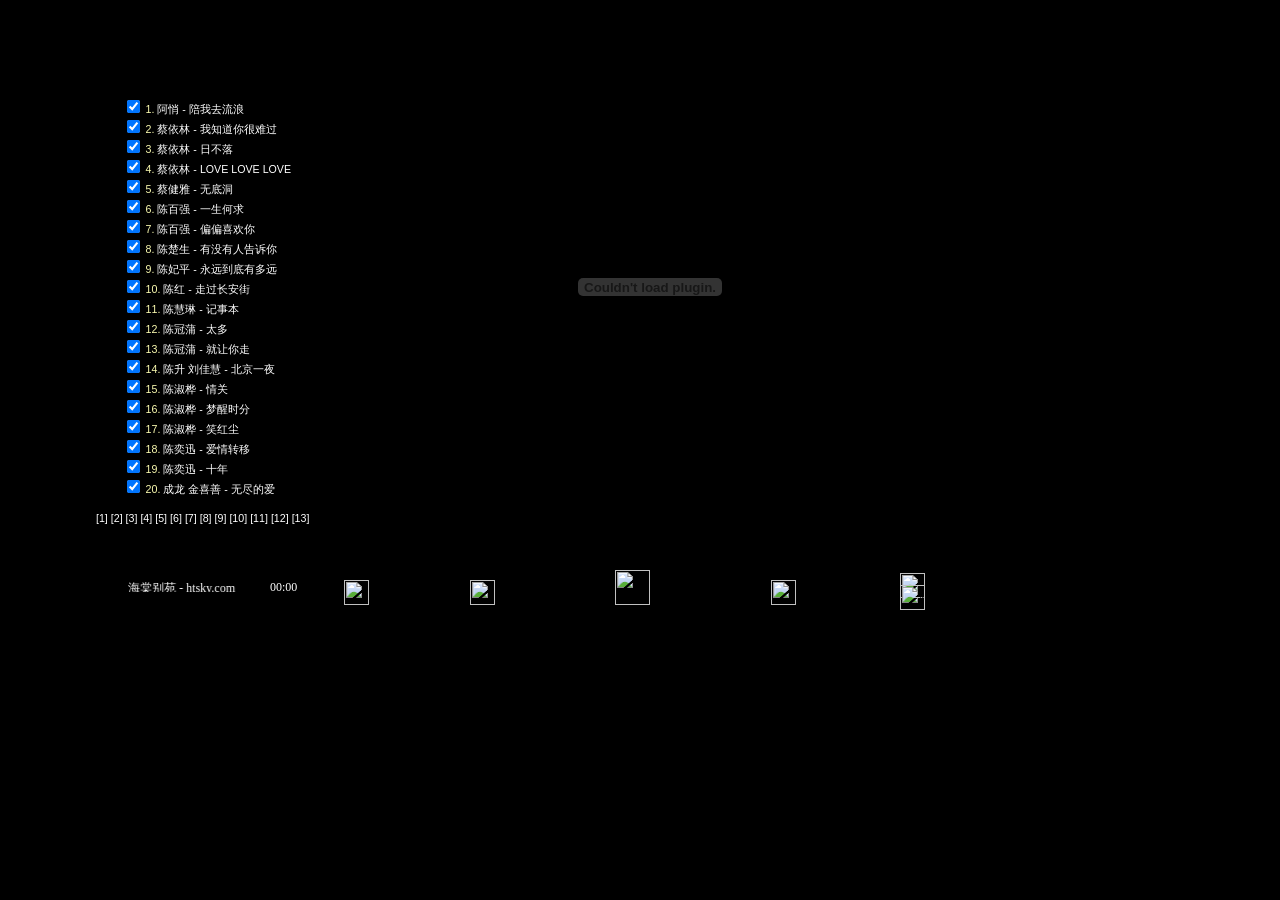
==== index.html @ 9a9c0d4a "Add files via upload" ====
﻿<title>:: 海棠别苑 - 音乐在线 ::</title>
<meta http-equiv="Content-Type" content="text/html; charset=gb2312">
<meta name="Author" content="ExoBUD, Jinwoong Yu">
<meta name="Keywords" content="ExoBUD MP">
<meta name="Description" content="asf,asx,wma,wmx,wmv,wvx,mp3,wav,mid 网站媒体播放程序">
<link rel="stylesheet" type="text/css" href="exobud.css">
<!-- 
============================================================【程序信息及版权宣告】====
ExoBUD MP(II) v4.1tc+ [Traditional Chinese Version]
Copyright(Pe) 1999-2003 Jinwoong Yu[ExoBUD], Kendrick Wong[kiddiken.net].yune_lee[liyu.net]
======================================================================================
程序原作者: 庾珍雄(Jinwoong Yu) 
个人网站: http://exobud.nayana.org 
电子邮件: exobud@hanmail.net
繁体中文化作者: 惊直(Kendrick Wong/kiddiken)
个人网站: http://kiddiken.net
电子邮件: webmaster@kiddiken.net
简体中文化作者: liyu(yune_lee)
个人网站: http://www.liyu.net
电子邮件: yune_lee@163.net
0ICQ 账号: 4410162
发表日期: 2003.01.10(此版本原韩文版) 
发表日期: 2003.03.23(繁体中文首个版本)
发表日期: 2003.05.22(简体中文首个版本)
======================================================================================
-->
<style type="text/css">
<!--
.mulu1 {font-size: 12px; FILTER: dropshadow(color=#ffffff,offx=0,offy=0); COLOR: #ffffff;}
#dis {display:none;}
-->
</style>

<script language="javascript" src="slide.js"></script>
<script language="javascript">
var image = new Array(); //定义image为图片数量的数组
var number;
var idtemp;
function init(){
}
function topimgbg(){
　　 //初始化效果，<Script Language="JavaScript">topimgbg();<\/Script> 调用代码要在id出现的下面才起作用，否则没效果
　　 image [0] = 'https://cdn.jsdelivr.net/gh/kylehao/public/mp3_change_img/bg01.jpg' //背景图象的路径
　　 image [1] = 'https://cdn.jsdelivr.net/gh/kylehao/public/mp3_change_img/bg02.jpg'
　　 image [2] = 'https://cdn.jsdelivr.net/gh/kylehao/public/mp3_change_img/bg03.jpg'
　　 number = Math.floor(Math.random() * image.length);
idtemp = document.getElementById('topimgbg');
idtemp.background=image[number];
//setTimeout("topimgbg()", 9000);//实现自动定时切换背景效果
    curImg = begImg;
    if (curImg < 0 || curImg > image.length - 1){
curImg = image.length - 1;
}
//alert("curImg = "+curImg);
    changeSlide();
    setTimeout("play()", 2000)
}

</script>

<noscript></head></noscript>

<body bgcolor="#000000" leftMargin=0 topMargin=0 marginheight="0" marginwidth="0" scroll=no onLoad="initExobud();" onDragStart="return false" onSelectStart="return false">
<object classid="CLSID:6BF52A52-394A-11d3-B153-00C04F79FAA6"
type="application/x-oleobject" name="Exobud" width="0" height="0" id="Exobud"
style="position:relative; left:0px; top:0px; width:0px; height:0px; z-index: 0; visibility: visible;">
  <param name="autoStart" value="ture">
  <param name="balance" value="0">
  <param name="currentPosition" value="0">
  <param name="currentMarker" value="0">
  <param name="enableContextMenu" value="false">
  <param name="enableErrorDialogs" value="false">
  <param name="enabled" value="true">
  <param name="fullScreen" value="false">
  <param name="invokeURLs" value="false">
  <param name="mute" value="false">
  <param name="playCount" value="1">
  <param name="rate" value="1">
  <param name="uiMode" value="none">
  <param name="volume" value="100">
</object>

<script language="JavaScript" src="exobud.js"></script>
<!-- 加载 ExoBUD MP(II) 基本设定档 -->
<script language="JavaScript" src="exobudset.js"></script>
<!-- 加载 ExoBUD MP(II) 播放清单设定文件 -->
<script language="JavaScript" src="china.js"></script>
<!-- 如果您不熟悉原始码编辑，请勿随便修改下面使用 JScript 的部份，否则可能会导致程序不能正常运作 -->
<script language="JScript" for="Exobud" event="openStateChange(sf)">evtOSChg(sf);</script>
<script language="JScript" for="Exobud" event="playStateChange(ns)">evtPSChg(ns);</script>
<script language="JScript" for="Exobud" event="error()">evtWmpError();</script>
<script language="JScript" for="Exobud" event="Buffering(bf)">evtWmpBuff(bf);</script>
<!-- 加载「动态按钮图文件切换」的 JavaScript 程序文件 -->
<script language="JavaScript" src="imgchg.js"></script>


<table border="0" cellpadding="0" cellspacing="0" width="1280">
<!-- fwtable fwsrc="未命名" fwbase="index.jpg" fwstyle="Dreamweaver" fwdocid = "742308039" fwnested="0" -->
  <tr>
   <td><img src="https://cdn.jsdelivr.net/gh/kylehao/public/mp3_change_img/spacer.gif" width="1280" height="1" border="0" alt=""></td>
   <td><img src="https://cdn.jsdelivr.net/gh/kylehao/public/mp3_change_img/spacer.gif" width="1" height="1" border="0" alt=""></td>
  </tr>

  <tr>
   <td><img name="index_r1_c1" src="https://cdn.jsdelivr.net/gh/kylehao/public/mp3_change_img/index_r1_c1.jpg" width="1280" height="11" border="0" alt=""></td>
   <td><img src="https://cdn.jsdelivr.net/gh/kylehao/public/mp3_change_img/spacer.gif" width="1" height="11" border="0" alt=""></td>
  </tr>
  <tr>
    <td id="topimgbg" background="https://cdn.jsdelivr.net/gh/kylehao/public/mp3_change_img/bg01.jpg">
<iframe src="exobudpl.htm" name="main" width="100%" height="514" align="default" frameborder="no" scrolling="no" marginwidth=0 marginheight=0 allowTransparency="true"></iframe>
    </td>
   <td><img src="https://cdn.jsdelivr.net/gh/kylehao/public/mp3_change_img/spacer.gif" width="1" height="514" border="0" alt=""></td>
  </tr>
  <tr>
    <td background="https://cdn.jsdelivr.net/gh/kylehao/public/mp3_change_img/btnbg.jpg">
     <table align="left">
      <tr>
       <td>&nbsp;&nbsp;
<!--
        <a href="index2.htm"><img src="https://cdn.jsdelivr.net/gh/kylehao/public/mp3_change_img/btn01.jpg" width="20" height="8" border="0" alt=""></a>
-->
       </td>
       <td width="170">
       </td>
       <td>
<!--
<img src="https://cdn.jsdelivr.net/gh/kylehao/public/mp3_change_img/btn01.jpg" width="20" height="8" border="0" alt="" onMouseDown="topimgbg.background='https://cdn.jsdelivr.net/gh/kylehao/public/mp3_change_img/bg01.jpg'">
<img src="https://cdn.jsdelivr.net/gh/kylehao/public/mp3_change_img/btn02.jpg" width="20" height="8" border="0" alt="" onMouseDown="topimgbg.background='https://cdn.jsdelivr.net/gh/kylehao/public/mp3_change_img/bg02.jpg'">
<img src="https://cdn.jsdelivr.net/gh/kylehao/public/mp3_change_img/btn03.jpg" width="20" height="8" border="0" alt="" onMouseDown="topimgbg.background='https://cdn.jsdelivr.net/gh/kylehao/public/mp3_change_img/bg03.jpg'">
<img src="https://cdn.jsdelivr.net/gh/kylehao/public/mp3_change_img/btn04.jpg" width="20" height="8" border="0" alt="" onMouseDown="topimgbg.background='https://cdn.jsdelivr.net/gh/kylehao/public/mp3_change_img/bg04.jpg'">
<img src="https://cdn.jsdelivr.net/gh/kylehao/public/mp3_change_img/btn05.jpg" width="20" height="8" border="0" alt="" onMouseDown="topimgbg.background='https://cdn.jsdelivr.net/gh/kylehao/public/mp3_change_img/bg05.jpg'">
<img src="https://cdn.jsdelivr.net/gh/kylehao/public/mp3_change_img/btn06.jpg" width="20" height="8" border="0" alt="" onMouseDown="topimgbg.background='https://cdn.jsdelivr.net/gh/kylehao/public/mp3_change_img/bg06.jpg'">
<img src="https://cdn.jsdelivr.net/gh/kylehao/public/mp3_change_img/btn07.jpg" width="20" height="8" border="0" alt="" onMouseDown="topimgbg.background='https://cdn.jsdelivr.net/gh/kylehao/public/mp3_change_img/bg07.jpg'">
<img src="https://cdn.jsdelivr.net/gh/kylehao/public/mp3_change_img/btn08.jpg" width="20" height="8" border="0" alt="" onMouseDown="topimgbg.background='https://cdn.jsdelivr.net/gh/kylehao/public/mp3_change_img/bg08.jpg'">
<img src="https://cdn.jsdelivr.net/gh/kylehao/public/mp3_change_img/btn09.jpg" width="20" height="8" border="0" alt="" onMouseDown="topimgbg.background='https://cdn.jsdelivr.net/gh/kylehao/public/mp3_change_img/bg09.jpg'">
<img src="https://cdn.jsdelivr.net/gh/kylehao/public/mp3_change_img/btn10.jpg" width="20" height="8" border="0" alt="" onMouseDown="topimgbg.background='https://cdn.jsdelivr.net/gh/kylehao/public/mp3_change_img/bg10.jpg'">
<img src="https://cdn.jsdelivr.net/gh/kylehao/public/mp3_change_img/btn11.jpg" width="20" height="8" border="0" alt="" onMouseDown="topimgbg.background='https://cdn.jsdelivr.net/gh/kylehao/public/mp3_change_img/bg11.jpg'">
<img src="https://cdn.jsdelivr.net/gh/kylehao/public/mp3_change_img/btn12.jpg" width="20" height="8" border="0" alt="" onMouseDown="topimgbg.background='https://cdn.jsdelivr.net/gh/kylehao/public/mp3_change_img/bg12.jpg'">
<img src="https://cdn.jsdelivr.net/gh/kylehao/public/mp3_change_img/btn13.jpg" width="20" height="8" border="0" alt="" onMouseDown="topimgbg.background='https://cdn.jsdelivr.net/gh/kylehao/public/mp3_change_img/bg13.jpg'">
<img src="https://cdn.jsdelivr.net/gh/kylehao/public/mp3_change_img/btn14.jpg" width="20" height="8" border="0" alt="" onMouseDown="topimgbg.background='https://cdn.jsdelivr.net/gh/kylehao/public/mp3_change_img/bg14.jpg'">
<img src="https://cdn.jsdelivr.net/gh/kylehao/public/mp3_change_img/btn15.jpg" width="20" height="8" border="0" alt="" onMouseDown="topimgbg.background='https://cdn.jsdelivr.net/gh/kylehao/public/mp3_change_img/bg15.jpg'">
<img src="https://cdn.jsdelivr.net/gh/kylehao/public/mp3_change_img/btn16.jpg" width="20" height="8" border="0" alt="" onMouseDown="topimgbg.background='https://cdn.jsdelivr.net/gh/kylehao/public/mp3_change_img/bg16.jpg'">
<img src="https://cdn.jsdelivr.net/gh/kylehao/public/mp3_change_img/btn17.jpg" width="20" height="8" border="0" alt="" onMouseDown="topimgbg.background='https://cdn.jsdelivr.net/gh/kylehao/public/mp3_change_img/bg17.jpg'">
<img src="https://cdn.jsdelivr.net/gh/kylehao/public/mp3_change_img/btn18.jpg" width="20" height="8" border="0" alt="" onMouseDown="topimgbg.background='https://cdn.jsdelivr.net/gh/kylehao/public/mp3_change_img/bg18.jpg'">
<img src="https://cdn.jsdelivr.net/gh/kylehao/public/mp3_change_img/btn19.jpg" width="20" height="8" border="0" alt="" onMouseDown="topimgbg.background='https://cdn.jsdelivr.net/gh/kylehao/public/mp3_change_img/bg19.jpg'">
<img src="https://cdn.jsdelivr.net/gh/kylehao/public/mp3_change_img/btn20.jpg" width="20" height="8" border="0" alt="" onMouseDown="topimgbg.background='https://cdn.jsdelivr.net/gh/kylehao/public/mp3_change_img/bg20.jpg'">
<img src="https://cdn.jsdelivr.net/gh/kylehao/public/mp3_change_img/btn21.jpg" width="20" height="8" border="0" alt="" onMouseDown="topimgbg.background='https://cdn.jsdelivr.net/gh/kylehao/public/mp3_change_img/bg21.jpg'">
<img src="https://cdn.jsdelivr.net/gh/kylehao/public/mp3_change_img/btn22.jpg" width="20" height="8" border="0" alt="" onMouseDown="topimgbg.background='https://cdn.jsdelivr.net/gh/kylehao/public/mp3_change_img/bg22.jpg'">
<img src="https://cdn.jsdelivr.net/gh/kylehao/public/mp3_change_img/btn23.jpg" width="20" height="8" border="0" alt="" onMouseDown="topimgbg.background='https://cdn.jsdelivr.net/gh/kylehao/public/mp3_change_img/bg23.jpg'">
<img src="https://cdn.jsdelivr.net/gh/kylehao/public/mp3_change_img/btn24.jpg" width="20" height="8" border="0" alt="" onMouseDown="topimgbg.background='https://cdn.jsdelivr.net/gh/kylehao/public/mp3_change_img/bg24.jpg'">
<img src="https://cdn.jsdelivr.net/gh/kylehao/public/mp3_change_img/btn25.jpg" width="20" height="8" border="0" alt="" onMouseDown="topimgbg.background='https://cdn.jsdelivr.net/gh/kylehao/public/mp3_change_img/bg25.jpg'">
<img src="https://cdn.jsdelivr.net/gh/kylehao/public/mp3_change_img/btn26.jpg" width="20" height="8" border="0" alt="" onMouseDown="topimgbg.background='https://cdn.jsdelivr.net/gh/kylehao/public/mp3_change_img/bg26.jpg'">
<img src="https://cdn.jsdelivr.net/gh/kylehao/public/mp3_change_img/btn27.jpg" width="20" height="8" border="0" alt="" onMouseDown="topimgbg.background='https://cdn.jsdelivr.net/gh/kylehao/public/mp3_change_img/bg27.jpg'">
<img src="https://cdn.jsdelivr.net/gh/kylehao/public/mp3_change_img/btn28.jpg" width="20" height="8" border="0" alt="" onMouseDown="topimgbg.background='https://cdn.jsdelivr.net/gh/kylehao/public/mp3_change_img/bg28.jpg'">
<img src="https://cdn.jsdelivr.net/gh/kylehao/public/mp3_change_img/btn29.jpg" width="20" height="8" border="0" alt="" onMouseDown="topimgbg.background='https://cdn.jsdelivr.net/gh/kylehao/public/mp3_change_img/bg29.jpg'">
<img src="https://cdn.jsdelivr.net/gh/kylehao/public/mp3_change_img/btn30.jpg" width="20" height="8" border="0" alt="" onMouseDown="topimgbg.background='https://cdn.jsdelivr.net/gh/kylehao/public/mp3_change_img/bg30.jpg'">
<img src="https://cdn.jsdelivr.net/gh/kylehao/public/mp3_change_img/btn31.jpg" width="20" height="8" border="0" alt="" onMouseDown="topimgbg.background='https://cdn.jsdelivr.net/gh/kylehao/public/mp3_change_img/bg31.jpg'">
<img src="https://cdn.jsdelivr.net/gh/kylehao/public/mp3_change_img/btn32.jpg" width="20" height="8" border="0" alt="" onMouseDown="topimgbg.background='https://cdn.jsdelivr.net/gh/kylehao/public/mp3_change_img/bg32.jpg'">
<img src="https://cdn.jsdelivr.net/gh/kylehao/public/mp3_change_img/btn33.jpg" width="20" height="8" border="0" alt="" onMouseDown="topimgbg.background='https://cdn.jsdelivr.net/gh/kylehao/public/mp3_change_img/bg33.jpg'">
<img src="https://cdn.jsdelivr.net/gh/kylehao/public/mp3_change_img/btn34.jpg" width="20" height="8" border="0" alt="" onMouseDown="topimgbg.background='https://cdn.jsdelivr.net/gh/kylehao/public/mp3_change_img/bg34.jpg'">
<img src="https://cdn.jsdelivr.net/gh/kylehao/public/mp3_change_img/btn35.jpg" width="20" height="8" border="0" alt="" onMouseDown="topimgbg.background='https://cdn.jsdelivr.net/gh/kylehao/public/mp3_change_img/bg35.jpg'">
<img src="https://cdn.jsdelivr.net/gh/kylehao/public/mp3_change_img/btn36.jpg" width="20" height="8" border="0" alt="" onMouseDown="topimgbg.background='https://cdn.jsdelivr.net/gh/kylehao/public/mp3_change_img/bg36.jpg'">
<img src="https://cdn.jsdelivr.net/gh/kylehao/public/mp3_change_img/btn37.jpg" width="20" height="8" border="0" alt="" onMouseDown="topimgbg.background='https://cdn.jsdelivr.net/gh/kylehao/public/mp3_change_img/bg37.jpg'">
-->
       </td>
      </tr>
     </table>


    </td>
   <td><img src="https://cdn.jsdelivr.net/gh/kylehao/public/mp3_change_img/spacer.gif" width="1" height="20" border="0" alt=""></td>
  </tr>
  <tr>
    <td background="https://cdn.jsdelivr.net/gh/kylehao/public/mp3_change_img/bottom.jpg">

<table width="733" height="54" border="0">
        <tr> 
          <td> <div style="position:absolute;left:344px;top:580px;"><img name="playt" src="https://cdn.jsdelivr.net/gh/kylehao/public/mp3_change_img/btn_play.gif" width=25 height=25 border=0 onClick="startExobud()"
onMouseOver="imgtog('playt',2)" onMouseOut="imgtog('playt',3)" style="cursor:hand" title="播放"
></div></td>
          <td><div style="position:absolute;left:615px;top:570px;"><img name="stopt" src="https://cdn.jsdelivr.net/gh/kylehao/public/mp3_change_img/btn_stop.gif" width=35 height=35 border=0 onClick="wmpStop()"
onMouseOver="imgtog('stopt',2)" onMouseOut="imgtog('stopt',3)" style="cursor:hand" title="停止"
></div></td>
          <td><div style="position:absolute;left:470px;top:580px;"><img name="prevt" src="https://cdn.jsdelivr.net/gh/kylehao/public/mp3_change_img/btn_prev.gif" width=25 height=25 border=0 onClick="playPrev()"
onMouseOver="imgtog('prevt',2)" onMouseOut="imgtog('prevt',3)" style="cursor:hand" title="上一首曲目"></div></td>
          <td><div style="position:absolute;left:771px;top:580px;"><img name="nextt" src="https://cdn.jsdelivr.net/gh/kylehao/public/mp3_change_img/btn_next.gif" width=25 height=25 border=0 onClick="playNext()"
onMouseOver="imgtog('nextt',2)" onMouseOut="imgtog('nextt',3)" style="cursor:hand" title="下一首曲目"></div></td>
          <td><div style="position:absolute;left:50px;top:580px;"><marquee behavior="alternate" width=200 height=12 scrollamount=1 scrolldelay=100>
            <span id="disp1" class="mulu1">海棠别苑 - htsky.com</span></marquee></div></td>
          <td nowrap onClick="chgTimeFmt()" style="cursor:hand" title="[倒/顺]计时方式"><div style="position:absolute;left:270px;top:580px;"><span id="disp2" class="mulu1" style="width:60;">00:00</span></div></td>
          <td nowrap><div style="position:absolute;left:900px;top:573px;"><img name="vup" src="https://cdn.jsdelivr.net/gh/kylehao/public/mp3_change_img/btn_vup.gif" width=25 height=25 border=0 onClick="wmpVolUp()"
onMouseOver="imgtog('vup',2)" onMouseOut="imgtog('vup',3)" style="cursor:hand" title="增加音量"
></div></td>
          <td nowrap><div style="position:absolute;left:900px;top:585px;"><img name="vdn" src="https://cdn.jsdelivr.net/gh/kylehao/public/mp3_change_img/btn_vdn.gif" width=25 height=25 border=0 onClick="wmpVolDn()"
onMouseOver="imgtog('vdn',2)" onMouseOut="imgtog('vdn',3)" style="cursor:hand" title="减少音量"
></div></td>

        </tr>
      </table>




    </td>
   <td><img src="https://cdn.jsdelivr.net/gh/kylehao/public/mp3_change_img/spacer.gif" width="1" height="72" border="0" alt=""></td>
  </tr>
</table>



<div id="Layer1" style="position:absolute; width:638px; height:115px; z-index:1; left: 39px; top: 31px; visibility: hidden;"> 
  <table height=31 align=center cellpadding=0 cellspacing=0 border=0>
    <tr> 
      <td> <table height=31 align=center cellpadding=0 cellspacing=0 border=0>
          <tr> 
            <!-- 显示播放状态的 Scope 动态图文件：
如果您想要变更这个图档，请同时参考及修改 imgchg.js 接近檔末的部份。 -->
            <td width=30 height=31 align=center
><img name="scope" src="shiting/exobud/img/scope_off.gif" width=30 height=25
onClick="vizExobud()" style="cursor:help" title="到访 ExoBUD MP 原作者 Jinwoong Yu 的网站 [韩文]"
></td>
            
            <!-- 播放器控制面板上的所有按钮：
如果您想要变更这些图档，请同时参考及修改 imgchg.js 这个档案的内容。 -->
            <td width="45" nowrap
></td>
            <td width=11></td>
            <td width="30" nowrap
><img name="pmode" src="https://cdn.jsdelivr.net/gh/kylehao/public/mp3_change_img/btn_rndmode_off.gif" width=15 height=25 border=0 onClick="chgPMode()"
onMouseOver="imgtog('pmode',2)" onMouseOut="imgtog('pmode',3)" style="cursor:hand" title="播放顺序 (S=循序 R=随机)"
><img name="rept" src="https://cdn.jsdelivr.net/gh/kylehao/public/mp3_change_img/btn_rept_off.gif" width=15 height=25 border=0 onClick="chkRept()"
onMouseOver="imgtog('rept',2)" onMouseOut="imgtog('rept',3)" style="cursor:hand" title="切换是否重复播放目前的曲目"
></td>
            <td width=11></td>
            <td width="60" nowrap
><img name="pauzt" src="https://cdn.jsdelivr.net/gh/kylehao/public/mp3_change_img/btn_pauz_off.gif" width=20 height=25 border=0 onClick="wmpPP()"
onMouseOver="imgtog('pauzt',2)" onMouseOut="imgtog('pauzt',3)" style="cursor:hand" title="暂停．继续"
></td>
            <td width=11></td>
            <td width=20></td>
            <td width=11></td>
            <td width=11><img name="plist" src="https://cdn.jsdelivr.net/gh/kylehao/public/mp3_change_img/btn_plist.gif" width=20 height=20 border=0 onClick="openPlist()"
onMouseOver="imgtog('plist',2)" onMouseOut="imgtog('plist',3)" style="cursor:hand" title="显示播放清单内容"
></td>
          </tr>
        </table></td>
    </tr>
    <tr> 
      <td height=0> 
        <!-- 显示字幕框的部份：
如果您想要使用字幕功能，您便需要预留页面一些空间用来显示这个字幕框。
无论您是否使用字幕功能，请勿随便修改或删除下面这段 DIV 区块的语法。 -->
<div id="capText">ExoBUD MP(II) 字幕显示系统(SMI)</div></td>
    </tr>
  </table>
</div>
</div>
<Script Language="JavaScript">topimgbg();</Script>
<div id="dis">
</body>
</html>
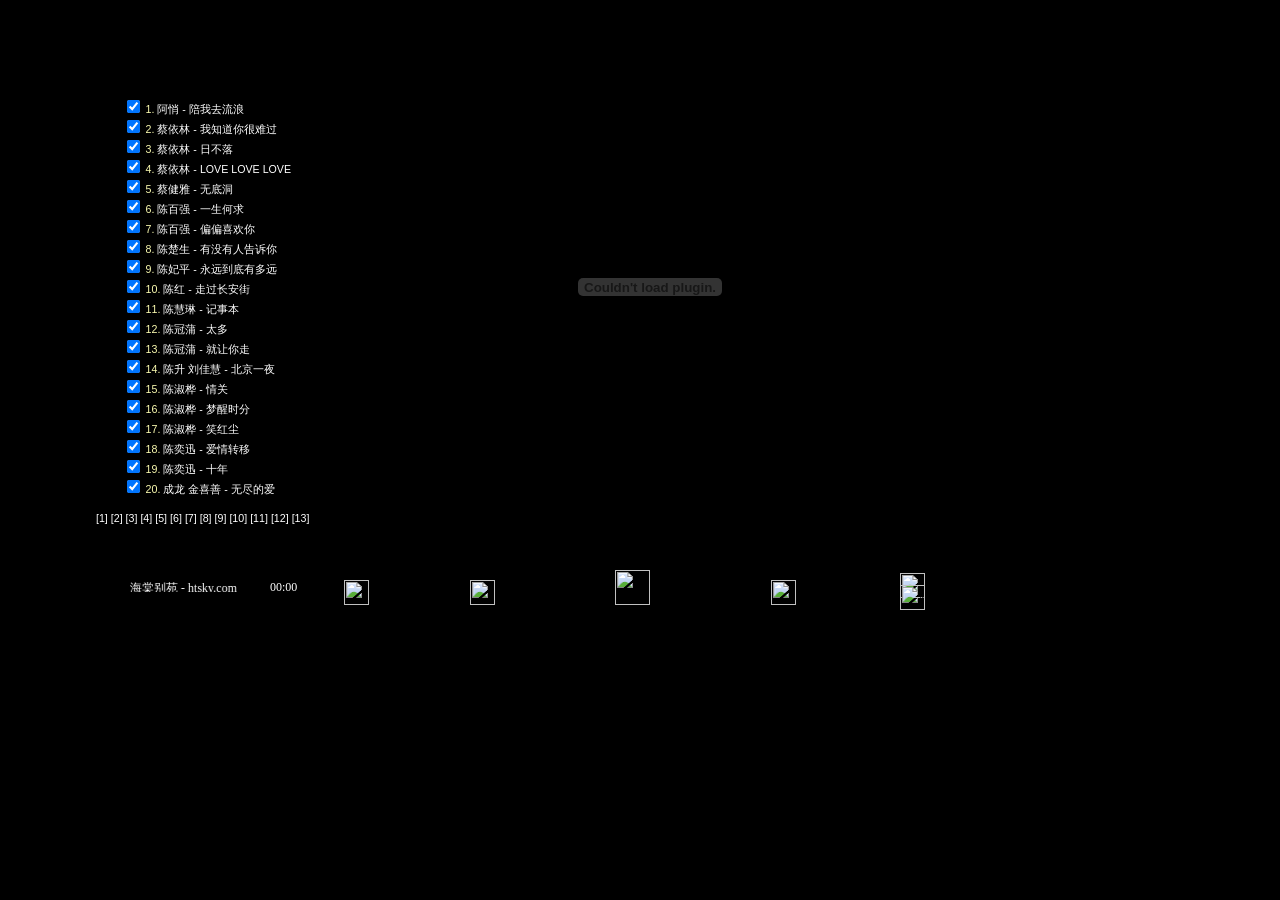
==== commit 234c1315: "Update index.html" ====
--- a/index.html
+++ b/index.html
@@ -1,5 +1,6 @@
 ﻿<title>:: 海棠别苑 - 音乐在线 ::</title>
 <meta http-equiv="Content-Type" content="text/html; charset=gb2312">
+<meta http-equiv="X-UA-Compatible" content="IE=9">
 <meta name="Author" content="ExoBUD, Jinwoong Yu">
 <meta name="Keywords" content="ExoBUD MP">
 <meta name="Description" content="asf,asx,wma,wmx,wmv,wvx,mp3,wav,mid 网站媒体播放程序">
